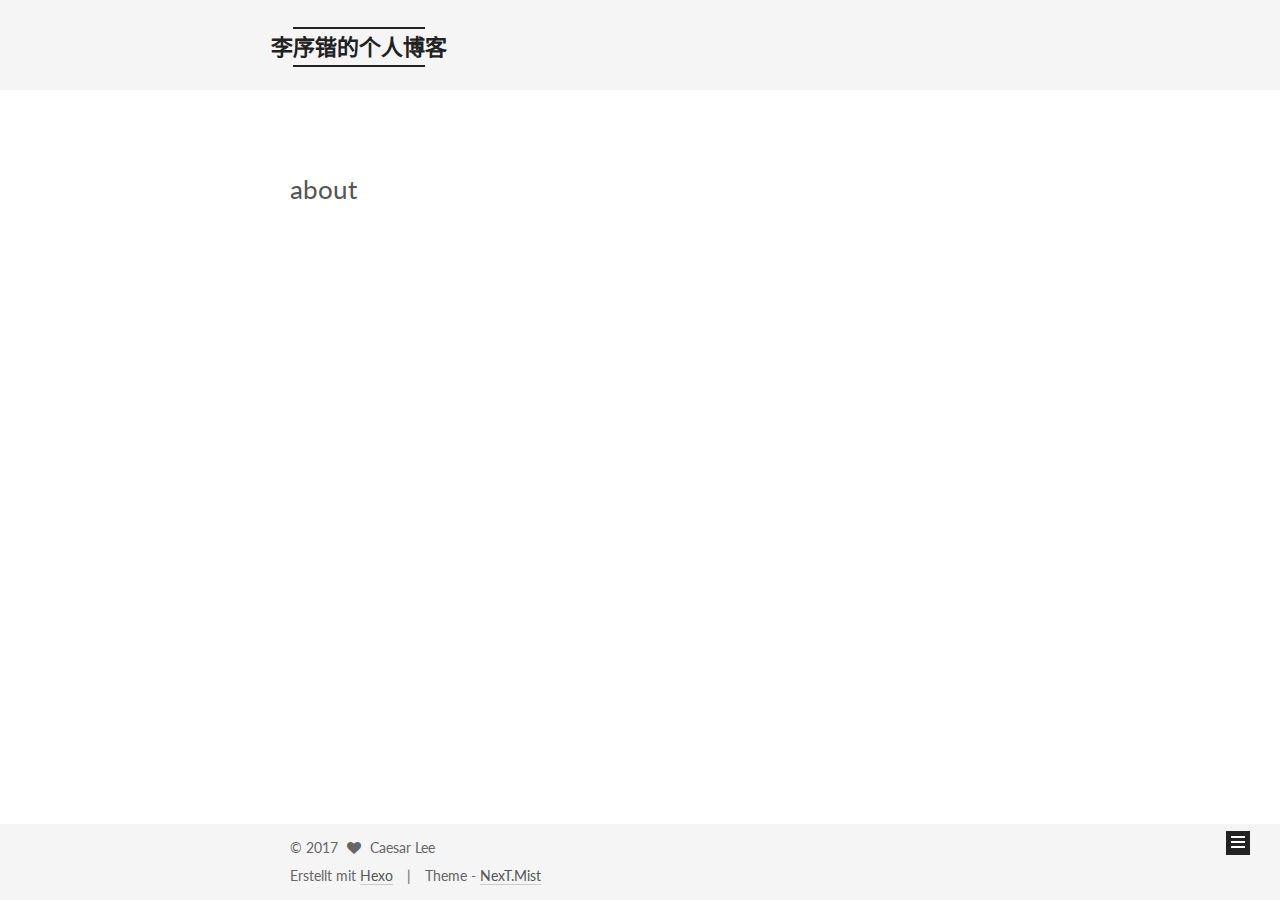
==== about/index.html @ 255fc098 "Site updated: 2017-05-10 09:22:29" ====
<!doctype html>



  


<html class="theme-next mist use-motion" lang="zh-CN">
<head>
  <meta charset="UTF-8"/>
<meta http-equiv="X-UA-Compatible" content="IE=edge" />
<meta name="viewport" content="width=device-width, initial-scale=1, maximum-scale=1"/>






<meta http-equiv="Cache-Control" content="no-transform" />
<meta http-equiv="Cache-Control" content="no-siteapp" />















  
  
  <link href="/lib/fancybox/source/jquery.fancybox.css?v=2.1.5" rel="stylesheet" type="text/css" />




  
  
  
  

  
    
    
  

  

  

  

  

  
    
    
    <link href="//fonts.googleapis.com/css?family=Lato:300,300italic,400,400italic,700,700italic&subset=latin,latin-ext" rel="stylesheet" type="text/css">
  






<link href="/lib/font-awesome/css/font-awesome.min.css?v=4.6.2" rel="stylesheet" type="text/css" />

<link href="/css/main.css?v=5.1.1" rel="stylesheet" type="text/css" />


  <meta name="keywords" content="Hexo, NexT" />








  <link rel="shortcut icon" type="image/x-icon" href="/favicon.ico?v=5.1.1" />






<meta name="description" content="究天人之际，通古今之变，成一家之言。">
<meta property="og:type" content="website">
<meta property="og:title" content="about">
<meta property="og:url" content="http://xukaiLee.com/about/index.html">
<meta property="og:site_name" content="李序锴的个人博客">
<meta property="og:description" content="究天人之际，通古今之变，成一家之言。">
<meta property="og:updated_time" content="2017-05-10T01:21:06.005Z">
<meta name="twitter:card" content="summary">
<meta name="twitter:title" content="about">
<meta name="twitter:description" content="究天人之际，通古今之变，成一家之言。">



<script type="text/javascript" id="hexo.configurations">
  var NexT = window.NexT || {};
  var CONFIG = {
    root: '/',
    scheme: 'Mist',
    sidebar: {"position":"left","display":"hide","offset":12,"offset_float":0,"b2t":false,"scrollpercent":false},
    fancybox: true,
    motion: true,
    duoshuo: {
      userId: '0',
      author: 'Author'
    },
    algolia: {
      applicationID: '',
      apiKey: '',
      indexName: '',
      hits: {"per_page":10},
      labels: {"input_placeholder":"Search for Posts","hits_empty":"We didn't find any results for the search: ${query}","hits_stats":"${hits} results found in ${time} ms"}
    }
  };
</script>



  <link rel="canonical" href="http://xukaiLee.com/about/"/>





  <title>about | 李序锴的个人博客</title>
</head>

<body itemscope itemtype="http://schema.org/WebPage" lang="zh-CN">

  














  
  
    
  

  <div class="container sidebar-position-left  ">
    <div class="headband"></div>

    <header id="header" class="header" itemscope itemtype="http://schema.org/WPHeader">
      <div class="header-inner"><div class="site-brand-wrapper">
  <div class="site-meta ">
    

    <div class="custom-logo-site-title">
      <a href="/"  class="brand" rel="start">
        <span class="logo-line-before"><i></i></span>
        <span class="site-title">李序锴的个人博客</span>
        <span class="logo-line-after"><i></i></span>
      </a>
    </div>
      
        <p class="site-subtitle">个人博客</p>
      
  </div>

  <div class="site-nav-toggle">
    <button>
      <span class="btn-bar"></span>
      <span class="btn-bar"></span>
      <span class="btn-bar"></span>
    </button>
  </div>
</div>

<nav class="site-nav">
  

  
    <ul id="menu" class="menu">
      
        
        <li class="menu-item menu-item-home">
          <a href="/" rel="section">
            
              <i class="menu-item-icon fa fa-fw fa-home"></i> <br />
            
            Startseite
          </a>
        </li>
      
        
        <li class="menu-item menu-item-archives">
          <a href="/archives" rel="section">
            
              <i class="menu-item-icon fa fa-fw fa-archive"></i> <br />
            
            Archiv
          </a>
        </li>
      
        
        <li class="menu-item menu-item-tags">
          <a href="/tags" rel="section">
            
              <i class="menu-item-icon fa fa-fw fa-tags"></i> <br />
            
            Tags
          </a>
        </li>
      

      
    </ul>
  

  
</nav>



 </div>
    </header>

    <main id="main" class="main">
      <div class="main-inner">
        <div class="content-wrap">
          <div id="content" class="content">
            

  <div id="posts" class="posts-expand">
  <header class="post-header">

	<h1 class="post-title" itemprop="name headline">about</h1>



</header>

    
    
      
    
  </div>


          </div>
          


          
  <div class="comments" id="comments">
    
  </div>


        </div>
        
          
  
  <div class="sidebar-toggle">
    <div class="sidebar-toggle-line-wrap">
      <span class="sidebar-toggle-line sidebar-toggle-line-first"></span>
      <span class="sidebar-toggle-line sidebar-toggle-line-middle"></span>
      <span class="sidebar-toggle-line sidebar-toggle-line-last"></span>
    </div>
  </div>

  <aside id="sidebar" class="sidebar">
    <div class="sidebar-inner">

      

      

      <section class="site-overview sidebar-panel sidebar-panel-active">
        <div class="site-author motion-element" itemprop="author" itemscope itemtype="http://schema.org/Person">
          <img class="site-author-image" itemprop="image"
               src="/images/avatar.gif"
               alt="Caesar Lee" />
          <p class="site-author-name" itemprop="name">Caesar Lee</p>
           
              <p class="site-description motion-element" itemprop="description">究天人之际，通古今之变，成一家之言。</p>
          
        </div>
        <nav class="site-state motion-element">

          
            <div class="site-state-item site-state-posts">
              <a href="/archives">
                <span class="site-state-item-count">3</span>
                <span class="site-state-item-name">Artikel</span>
              </a>
            </div>
          

          

          

        </nav>

        

        <div class="links-of-author motion-element">
          
        </div>

        
        

        
        

        


      </section>

      

      

    </div>
  </aside>


        
      </div>
    </main>

    <footer id="footer" class="footer">
      <div class="footer-inner">
        <div class="copyright" >
  
  &copy; 
  <span itemprop="copyrightYear">2017</span>
  <span class="with-love">
    <i class="fa fa-heart"></i>
  </span>
  <span class="author" itemprop="copyrightHolder">Caesar Lee</span>
</div>


<div class="powered-by">
  Erstellt mit  <a class="theme-link" href="https://hexo.io">Hexo</a>
</div>

<div class="theme-info">
  Theme -
  <a class="theme-link" href="https://github.com/iissnan/hexo-theme-next">
    NexT.Mist
  </a>
</div>


        

        
      </div>
    </footer>

    
      <div class="back-to-top">
        <i class="fa fa-arrow-up"></i>
        
      </div>
    

  </div>

  

<script type="text/javascript">
  if (Object.prototype.toString.call(window.Promise) !== '[object Function]') {
    window.Promise = null;
  }
</script>









  












  
  <script type="text/javascript" src="/lib/jquery/index.js?v=2.1.3"></script>

  
  <script type="text/javascript" src="/lib/fastclick/lib/fastclick.min.js?v=1.0.6"></script>

  
  <script type="text/javascript" src="/lib/jquery_lazyload/jquery.lazyload.js?v=1.9.7"></script>

  
  <script type="text/javascript" src="/lib/velocity/velocity.min.js?v=1.2.1"></script>

  
  <script type="text/javascript" src="/lib/velocity/velocity.ui.min.js?v=1.2.1"></script>

  
  <script type="text/javascript" src="/lib/fancybox/source/jquery.fancybox.pack.js?v=2.1.5"></script>


  


  <script type="text/javascript" src="/js/src/utils.js?v=5.1.1"></script>

  <script type="text/javascript" src="/js/src/motion.js?v=5.1.1"></script>



  
  

  

  


  <script type="text/javascript" src="/js/src/bootstrap.js?v=5.1.1"></script>



  


  




	





  





  





  






  





  

  

  

  

  

</body>
</html>
---- css/main.css ----
/* normalize.css v3.0.2 | MIT License | git.io/normalize */
html {
  font-family: sans-serif; /* 1 */
  -ms-text-size-adjust: 100%; /* 2 */
  -webkit-text-size-adjust: 100%; /* 2 */
}
body {
  margin: 0;
}
article,
aside,
details,
figcaption,
figure,
footer,
header,
hgroup,
main,
menu,
nav,
section,
summary {
  display: block;
}
audio,
canvas,
progress,
video {
  display: inline-block; /* 1 */
  vertical-align: baseline; /* 2 */
}
audio:not([controls]) {
  display: none;
  height: 0;
}
[hidden],
template {
  display: none;
}
a {
  background-color: transparent;
}
a:active,
a:hover {
  outline: 0;
}
abbr[title] {
  border-bottom: 1px dotted;
}
b,
strong {
  font-weight: bold;
}
dfn {
  font-style: italic;
}
h1 {
  font-size: 2em;
  margin: 0.67em 0;
}
mark {
  background: #ff0;
  color: #000;
}
small {
  font-size: 80%;
}
sub,
sup {
  font-size: 75%;
  line-height: 0;
  position: relative;
  vertical-align: baseline;
}
sup {
  top: -0.5em;
}
sub {
  bottom: -0.25em;
}
img {
  border: 0;
}
svg:not(:root) {
  overflow: hidden;
}
figure {
  margin: 1em 40px;
}
hr {
  -moz-box-sizing: content-box;
  box-sizing: content-box;
  height: 0;
}
pre {
  overflow: auto;
}
code,
kbd,
pre,
samp {
  font-family: monospace, monospace;
  font-size: 1em;
}
button,
input,
optgroup,
select,
textarea {
  color: inherit; /* 1 */
  font: inherit; /* 2 */
  margin: 0; /* 3 */
}
button {
  overflow: visible;
}
button,
select {
  text-transform: none;
}
button,
html input[type="button"],
input[type="reset"],
input[type="submit"] {
  -webkit-appearance: button; /* 2 */
  cursor: pointer; /* 3 */
}
button[disabled],
html input[disabled] {
  cursor: default;
}
button::-moz-focus-inner,
input::-moz-focus-inner {
  border: 0;
  padding: 0;
}
input {
  line-height: normal;
}
input[type="checkbox"],
input[type="radio"] {
  box-sizing: border-box; /* 1 */
  padding: 0; /* 2 */
}
input[type="number"]::-webkit-inner-spin-button,
input[type="number"]::-webkit-outer-spin-button {
  height: auto;
}
input[type="search"] {
  -webkit-appearance: textfield; /* 1 */
  -moz-box-sizing: content-box;
  -webkit-box-sizing: content-box; /* 2 */
  box-sizing: content-box;
}
input[type="search"]::-webkit-search-cancel-button,
input[type="search"]::-webkit-search-decoration {
  -webkit-appearance: none;
}
fieldset {
  border: 1px solid #c0c0c0;
  margin: 0 2px;
  padding: 0.35em 0.625em 0.75em;
}
legend {
  border: 0; /* 1 */
  padding: 0; /* 2 */
}
textarea {
  overflow: auto;
}
optgroup {
  font-weight: bold;
}
table {
  border-collapse: collapse;
  border-spacing: 0;
}
td,
th {
  padding: 0;
}
::selection {
  background: #262a30;
  color: #fff;
}
body {
  position: relative;
  font-family: 'Lato', "PingFang SC", "Microsoft YaHei", sans-serif;
  font-size: 14px;
  line-height: 2;
  color: #555;
  background: #fff;
}
@media (max-width: 767px) {
  body {
    padding-right: 0 !important;
  }
}
@media (min-width: 768px) and (max-width: 991px) {
  body {
    padding-right: 0 !important;
  }
}
@media (min-width: 1600px) {
  body {
    font-size: 16px;
  }
}
h1,
h2,
h3,
h4,
h5,
h6 {
  margin: 0;
  padding: 0;
  font-weight: bold;
  line-height: 1.5;
  font-family: 'Lato', "PingFang SC", "Microsoft YaHei", sans-serif;
}
h2,
h3,
h4,
h5,
h6 {
  margin: 20px 0 15px;
}
h1 {
  font-size: 24px;
}
@media (max-width: 767px) {
  h1 {
    font-size: 20px;
  }
}
h2 {
  font-size: 22px;
}
@media (max-width: 767px) {
  h2 {
    font-size: 18px;
  }
}
h3 {
  font-size: 20px;
}
@media (max-width: 767px) {
  h3 {
    font-size: 16px;
  }
}
h4 {
  font-size: 18px;
}
@media (max-width: 767px) {
  h4 {
    font-size: 14px;
  }
}
h5 {
  font-size: 16px;
}
@media (max-width: 767px) {
  h5 {
    font-size: 12px;
  }
}
h6 {
  font-size: 14px;
}
@media (max-width: 767px) {
  h6 {
    font-size: 10px;
  }
}
p {
  margin: 0 0 25px 0;
}
a {
  color: #555;
  text-decoration: none;
  border-bottom: 1px solid #999;
  word-wrap: break-word;
}
a:hover {
  color: #222;
  border-bottom-color: #222;
}
blockquote {
  margin: 0;
  padding: 0;
}
img {
  display: block;
  margin: auto;
  max-width: 100%;
  height: auto;
}
hr {
  margin: 40px 0;
  height: 3px;
  border: none;
  background-color: #ddd;
  background-image: repeating-linear-gradient(-45deg, #fff, #fff 4px, transparent 4px, transparent 8px);
}
blockquote {
  padding: 0 15px;
  color: #666;
  border-left: 4px solid #ddd;
}
blockquote cite::before {
  content: "-";
  padding: 0 5px;
}
dt {
  font-weight: 700;
}
dd {
  margin: 0;
  padding: 0;
}
.text-left {
  text-align: left;
}
.text-center {
  text-align: center;
}
.text-right {
  text-align: right;
}
.text-justify {
  text-align: justify;
}
.text-nowrap {
  white-space: nowrap;
}
.text-lowercase {
  text-transform: lowercase;
}
.text-uppercase {
  text-transform: uppercase;
}
.text-capitalize {
  text-transform: capitalize;
}
.center-block {
  display: block;
  margin-left: auto;
  margin-right: auto;
}
.clearfix:before,
.clearfix:after {
  content: " ";
  display: table;
}
.clearfix:after {
  clear: both;
}
.pullquote {
  width: 45%;
}
.pullquote.left {
  float: left;
  margin-left: 5px;
  margin-right: 10px;
}
.pullquote.right {
  float: right;
  margin-left: 10px;
  margin-right: 5px;
}
.affix.affix.affix {
  position: fixed;
}
.translation {
  margin-top: -20px;
  font-size: 14px;
  color: #999;
}
.scrollbar-measure {
  width: 100px;
  height: 100px;
  overflow: scroll;
  position: absolute;
  top: -9999px;
}
.use-motion .motion-element {
  opacity: 0;
}
table {
  margin: 20px 0;
  width: 100%;
  border-collapse: collapse;
  border-spacing: 0;
  border: 1px solid #ddd;
  font-size: 14px;
  table-layout: fixed;
  word-wrap: break-all;
}
table>tbody>tr:nth-of-type(odd) {
  background-color: #f9f9f9;
}
table>tbody>tr:hover {
  background-color: #f5f5f5;
}
caption,
th,
td {
  padding: 8px;
  text-align: left;
  vertical-align: middle;
  font-weight: normal;
}
th,
td {
  border-bottom: 3px solid #ddd;
  border-right: 1px solid #eee;
}
th {
  padding-bottom: 10px;
  font-weight: 700;
}
td {
  border-bottom-width: 1px;
}
html,
body {
  height: 100%;
}
.container {
  position: relative;
  min-height: 100%;
}
.header-inner {
  margin: 0 auto;
  padding: 100px 0 70px;
  width: 700px;
}
@media (min-width: 1600px) {
  .container .header-inner {
    width: 900px;
  }
}
.main {
  padding-bottom: 150px;
}
.main-inner {
  margin: 0 auto;
  width: 700px;
}
@media (min-width: 1600px) {
  .container .main-inner {
    width: 900px;
  }
}
.footer {
  position: absolute;
  left: 0;
  bottom: 0;
  width: 100%;
  min-height: 50px;
}
.footer-inner {
  box-sizing: border-box;
  margin: 20px auto;
  width: 700px;
}
@media (min-width: 1600px) {
  .container .footer-inner {
    width: 900px;
  }
}
pre,
.highlight {
  overflow: auto;
  margin: 20px 0;
  padding: 0;
  font-size: 13px;
  color: #4d4d4c;
  background: #f7f7f7;
  line-height: 1.6;
}
pre,
code {
  font-family: consolas, Menlo, "PingFang SC", "Microsoft YaHei", monospace;
}
code {
  padding: 2px 4px;
  word-wrap: break-word;
  color: #555;
  background: #eee;
  border-radius: 3px;
  font-size: 13px;
}
pre code {
  padding: 0;
  color: #4d4d4c;
  background: none;
  text-shadow: none;
}
.highlight {
  border-radius: 1px;
}
.highlight pre {
  border: none;
  margin: 0;
  padding: 10px 0;
}
.highlight table {
  margin: 0;
  width: auto;
  border: none;
}
.highlight td {
  border: none;
  padding: 0;
}
.highlight figcaption {
  font-size: 1em;
  color: #4d4d4c;
  line-height: 1em;
  margin-bottom: 1em;
}
.highlight figcaption:before,
.highlight figcaption:after {
  content: " ";
  display: table;
}
.highlight figcaption:after {
  clear: both;
}
.highlight figcaption a {
  float: right;
  color: #4d4d4c;
}
.highlight figcaption a:hover {
  border-bottom-color: #4d4d4c;
}
.highlight .gutter pre {
  padding-left: 10px;
  padding-right: 10px;
  color: #869194;
  text-align: right;
  background-color: #eff2f3;
}
.highlight .code pre {
  width: 100%;
  padding-left: 10px;
  padding-right: 10px;
  background-color: #f7f7f7;
}
.highlight .line {
  height: 20px;
}
.gutter {
  -webkit-user-select: none;
  -moz-user-select: none;
  -ms-user-select: none;
  user-select: none;
}
.gist table {
  width: auto;
}
.gist table td {
  border: none;
}
pre .deletion {
  background: #fdd;
}
pre .addition {
  background: #dfd;
}
pre .meta {
  color: #8959a8;
}
pre .comment {
  color: #8e908c;
}
pre .variable,
pre .attribute,
pre .tag,
pre .regexp,
pre .ruby .constant,
pre .xml .tag .title,
pre .xml .pi,
pre .xml .doctype,
pre .html .doctype,
pre .css .id,
pre .css .class,
pre .css .pseudo {
  color: #c82829;
}
pre .number,
pre .preprocessor,
pre .built_in,
pre .literal,
pre .params,
pre .constant,
pre .command {
  color: #f5871f;
}
pre .ruby .class .title,
pre .css .rules .attribute,
pre .string,
pre .value,
pre .inheritance,
pre .header,
pre .ruby .symbol,
pre .xml .cdata,
pre .special,
pre .number,
pre .formula {
  color: #718c00;
}
pre .title,
pre .css .hexcolor {
  color: #3e999f;
}
pre .function,
pre .python .decorator,
pre .python .title,
pre .ruby .function .title,
pre .ruby .title .keyword,
pre .perl .sub,
pre .javascript .title,
pre .coffeescript .title {
  color: #4271ae;
}
pre .keyword,
pre .javascript .function {
  color: #8959a8;
}
.full-image.full-image.full-image {
  border: none;
  max-width: 100%;
  width: auto;
  margin: 20px auto;
}
@media (min-width: 992px) {
  .full-image.full-image.full-image {
    max-width: none;
    width: 110%;
    margin: 25px -5%;
  }
}
.blockquote-center,
.page-home .post-type-quote blockquote,
.page-post-detail .post-type-quote blockquote {
  position: relative;
  margin: 40px 0;
  padding: 0;
  border-left: none;
  text-align: center;
}
.blockquote-center::before,
.page-home .post-type-quote blockquote::before,
.page-post-detail .post-type-quote blockquote::before,
.blockquote-center::after,
.page-home .post-type-quote blockquote::after,
.page-post-detail .post-type-quote blockquote::after {
  position: absolute;
  content: ' ';
  display: block;
  width: 100%;
  height: 24px;
  opacity: 0.2;
  background-repeat: no-repeat;
  background-position: 0 -6px;
  background-size: 22px 22px;
}
.blockquote-center::before,
.page-home .post-type-quote blockquote::before,
.page-post-detail .post-type-quote blockquote::before {
  top: -20px;
  background-image: url("../images/quote-l.svg");
  border-top: 1px solid #ccc;
}
.blockquote-center::after,
.page-home .post-type-quote blockquote::after,
.page-post-detail .post-type-quote blockquote::after {
  bottom: -20px;
  background-image: url("../images/quote-r.svg");
  border-bottom: 1px solid #ccc;
  background-position: 100% 8px;
}
.blockquote-center p,
.page-home .post-type-quote blockquote p,
.page-post-detail .post-type-quote blockquote p,
.blockquote-center div,
.page-home .post-type-quote blockquote div,
.page-post-detail .post-type-quote blockquote div {
  text-align: center;
}
.post .post-body .group-picture img {
  box-sizing: border-box;
  padding: 0 3px;
  border: none;
}
.post .group-picture-row {
  overflow: hidden;
  margin-top: 6px;
}
.post .group-picture-row:first-child {
  margin-top: 0;
}
.post .group-picture-column {
  float: left;
}
.page-post-detail .post-body .group-picture-column {
  float: none;
  margin-top: 10px;
  width: auto !important;
}
.page-post-detail .post-body .group-picture-column img {
  margin: 0 auto;
}
.page-archive .group-picture-container {
  overflow: hidden;
}
.page-archive .group-picture-row {
  float: left;
}
.page-archive .group-picture-row:first-child {
  margin-top: 6px;
}
.page-archive .group-picture-column {
  max-width: 150px;
  max-height: 150px;
}
.note {
  padding: 20px;
  margin: 20px 0;
  border: 1px solid #eee;
  border-left-width: 5px;
  border-radius: 3px;
}
.note h2,
.note h3,
.note h4,
.note h5,
.note h6 {
  margin-top: 0;
  margin-bottom: 5px;
}
.note p:last-child {
  margin-bottom: 0;
}
.note code {
  border-radius: 3px;
}
.note+.note {
  margin-top: -5px;
}
.default {
  border-left-color: #777;
}
.default h2,
.default h3,
.default h4,
.default h5,
.default h6 {
  color: #777;
}
.primary {
  border-left-color: #428bca;
}
.primary h2,
.primary h3,
.primary h4,
.primary h5,
.primary h6 {
  color: #428bca;
}
.success {
  border-left-color: #5cb85c;
}
.success h2,
.success h3,
.success h4,
.success h5,
.success h6 {
  color: #5cb85c;
}
.danger {
  border-left-color: #d9534f;
}
.danger h2,
.danger h3,
.danger h4,
.danger h5,
.danger h6 {
  color: #d9534f;
}
.warning {
  border-left-color: #f0ad4e;
}
.warning h2,
.warning h3,
.warning h4,
.warning h5,
.warning h6 {
  color: #f0ad4e;
}
.info {
  border-left-color: #5bc0de;
}
.info h2,
.info h3,
.info h4,
.info h5,
.info h6 {
  color: #5bc0de;
}
.btn {
  display: inline-block;
  padding: 0 20px;
  font-size: 14px;
  color: #fff;
  background: #222;
  border: 2px solid #222;
  text-decoration: none;
  border-radius: 0;
  transition-property: background-color;
  transition-duration: 0.2s;
  transition-timing-function: ease-in-out;
  transition-delay: 0s;
}
.btn:hover,
.post-button .btn:hover {
  border-color: #222;
  color: #222;
  background: #fff;
}
.btn-bar {
  display: block;
  width: 22px;
  height: 2px;
  background: #555;
  border-radius: 1px;
}
.btn-bar+.btn-bar {
  margin-top: 4px;
}
.pagination {
  margin: 120px 0 40px;
  text-align: center;
  border-top: 1px solid #eee;
}
.page-number-basic,
.pagination .prev,
.pagination .next,
.pagination .page-number,
.pagination .space {
  display: inline-block;
  position: relative;
  top: -1px;
  margin: 0 10px;
  padding: 0 10px;
  line-height: 30px;
}
@media (max-width: 767px) {
  .page-number-basic,
  .pagination .prev,
  .pagination .next,
  .pagination .page-number,
  .pagination .space {
    margin: 0 5px;
  }
}
.pagination .prev,
.pagination .next,
.pagination .page-number {
  border-bottom: 0;
  border-top: 1px solid #eee;
  transition-property: border-color;
  transition-duration: 0.2s;
  transition-timing-function: ease-in-out;
  transition-delay: 0s;
}
.pagination .prev:hover,
.pagination .next:hover,
.pagination .page-number:hover {
  border-top-color: #222;
}
.pagination .space {
  padding: 0;
  margin: 0;
}
.pagination .prev {
  margin-left: 0;
}
.pagination .next {
  margin-right: 0;
}
.pagination .page-number.current {
  color: #fff;
  background: #ccc;
  border-top-color: #ccc;
}
@media (max-width: 767px) {
  .pagination {
    border-top: none;
  }
  .pagination .prev,
  .pagination .next,
  .pagination .page-number {
    margin-bottom: 10px;
    border-top: 0;
    border-bottom: 1px solid #eee;
  }
  .pagination .prev:hover,
  .pagination .next:hover,
  .pagination .page-number:hover {
    border-bottom-color: #222;
  }
}
.comments {
  margin: 60px 20px 0;
}
.tag-cloud {
  text-align: center;
}
.tag-cloud a {
  display: inline-block;
  margin: 10px;
}
.back-to-top {
  box-sizing: border-box;
  position: fixed;
  bottom: -100px;
  right: 30px;
  z-index: 1050;
  padding: 0 6px;
  width: 24px;
  background: #222;
  font-size: 12px;
  opacity: 1;
  color: #fff;
  cursor: pointer;
  text-align: center;
  -webkit-transform: translateZ(0);
  transition-property: bottom;
  transition-duration: 0.2s;
  transition-timing-function: ease-in-out;
  transition-delay: 0s;
}
@media (max-width: 767px) {
  .back-to-top {
    display: none;
  }
}
@media (min-width: 768px) and (max-width: 991px) {
  .back-to-top {
    display: none;
  }
}
.back-to-top.back-to-top-on {
  bottom: 19px;
}
.header {
  background: transparent;
}
.header-inner {
  position: relative;
}
.headband {
  height: 3px;
  background: #222;
}
.site-meta {
  margin: 0;
  text-align: left;
}
@media (max-width: 767px) {
  .site-meta {
    text-align: center;
  }
}
.brand {
  position: relative;
  display: inline-block;
  padding: 0 40px;
  color: #222;
  background: #222;
  border-bottom: none;
}
.brand:hover {
  color: #222;
}
.logo {
  display: inline-block;
  margin-right: 5px;
  line-height: 36px;
  vertical-align: top;
}
.site-title {
  display: inline-block;
  vertical-align: top;
  line-height: 36px;
  font-size: 20px;
  font-weight: normal;
  font-family: 'Lato', "PingFang SC", "Microsoft YaHei", sans-serif;
}
.site-subtitle {
  margin-top: 10px;
  font-size: 13px;
  color: #999;
}
.use-motion .brand {
  opacity: 0;
}
.use-motion .logo,
.use-motion .site-title,
.use-motion .site-subtitle {
  opacity: 0;
  position: relative;
  top: -10px;
}
.site-nav-toggle {
  display: none;
  position: absolute;
  top: 10px;
  left: 10px;
}
@media (max-width: 767px) {
  .site-nav-toggle {
    display: block;
  }
}
.site-nav-toggle button {
  margin-top: 2px;
  padding: 9px 10px;
  background: transparent;
  border: none;
}
@media (max-width: 767px) {
  .site-nav {
    display: none;
    margin: 0 -10px;
    padding: 0 10px;
    clear: both;
    border-top: 1px solid #ddd;
  }
}
@media (min-width: 768px) and (max-width: 991px) {
  .site-nav {
    display: block !important;
  }
}
@media (min-width: 992px) {
  .site-nav {
    display: block !important;
  }
}
.menu {
  margin-top: 20px;
  padding-left: 0;
  text-align: center;
}
.menu .menu-item {
  display: inline-block;
  margin: 0 10px;
  list-style: none;
}
@media screen and (max-width: 767px) {
  .menu .menu-item {
    margin-top: 10px;
  }
}
.menu .menu-item a {
  display: block;
  font-size: 13px;
  line-height: inherit;
  border-bottom: 1px solid transparent;
  transition-property: border-color;
  transition-duration: 0.2s;
  transition-timing-function: ease-in-out;
  transition-delay: 0s;
}
.menu .menu-item a:hover {
  border-bottom-color: #222;
}
.menu .menu-item .fa {
  margin-right: 5px;
}
.use-motion .menu-item {
  opacity: 0;
}
.post-body {
  font-family: 'Lato', "PingFang SC", "Microsoft YaHei", sans-serif;
}
@media (max-width: 767px) {
  .post-body {
    word-break: break-word;
  }
}
.post-body .fancybox img {
  display: block !important;
  margin: 0 auto;
  cursor: pointer;
  cursor: zoom-in;
  cursor: -webkit-zoom-in;
}
.post-body .image-caption,
.post-body .figure .caption {
  margin: 10px auto 15px;
  text-align: center;
  font-size: 14px;
  color: #999;
  font-weight: bold;
  line-height: 1;
}
.post-sticky-flag {
  display: inline-block;
  font-size: 16px;
  -ms-transform: rotate(30deg);
  -webkit-transform: rotate(30deg);
  -moz-transform: rotate(30deg);
  -ms-transform: rotate(30deg);
  -o-transform: rotate(30deg);
  transform: rotate(30deg);
}
.posts-expand {
  padding-top: 40px;
}
@media (max-width: 767px) {
  .posts-expand {
    margin: 0 20px;
  }
  .post-body pre {
    padding: 10px;
  }
  .post-body pre .gutter pre {
    padding-right: 10px;
  }
  .post-body .highlight {
    margin-left: 0px;
    margin-right: 0px;
    padding: 0;
  }
  .post-body .highlight .gutter pre {
    padding-right: 10px;
  }
}
@media (min-width: 992px) {
  .posts-expand .post-body {
    text-align: justify;
  }
}
.posts-expand .post-body h2,
.posts-expand .post-body h3,
.posts-expand .post-body h4,
.posts-expand .post-body h5,
.posts-expand .post-body h6 {
  padding-top: 10px;
}
.posts-expand .post-body h2 .header-anchor,
.posts-expand .post-body h3 .header-anchor,
.posts-expand .post-body h4 .header-anchor,
.posts-expand .post-body h5 .header-anchor,
.posts-expand .post-body h6 .header-anchor {
  float: right;
  margin-left: 10px;
  color: #ccc;
  border-bottom-style: none;
  visibility: hidden;
}
.posts-expand .post-body h2 .header-anchor:hover,
.posts-expand .post-body h3 .header-anchor:hover,
.posts-expand .post-body h4 .header-anchor:hover,
.posts-expand .post-body h5 .header-anchor:hover,
.posts-expand .post-body h6 .header-anchor:hover {
  color: inherit;
}
.posts-expand .post-body h2:hover .header-anchor,
.posts-expand .post-body h3:hover .header-anchor,
.posts-expand .post-body h4:hover .header-anchor,
.posts-expand .post-body h5:hover .header-anchor,
.posts-expand .post-body h6:hover .header-anchor {
  visibility: visible;
}
.posts-expand .post-body ul li {
  list-style: circle;
}
.posts-expand .post-body img {
  box-sizing: border-box;
  margin: auto;
  padding: 3px;
  border: 1px solid #ddd;
}
.posts-expand .fancybox img {
  margin: 0 auto;
}
@media (max-width: 767px) {
  .posts-collapse {
    margin: 0 20px;
  }
  .posts-collapse .post-title,
  .posts-collapse .post-meta {
    display: block;
    width: auto;
    text-align: left;
  }
}
.posts-collapse {
  position: relative;
  z-index: 1010;
  margin-left: 0;
}
.posts-collapse::after {
  content: " ";
  position: absolute;
  top: 20px;
  left: 0;
  margin-left: -2px;
  width: 4px;
  height: 100%;
  background: #f5f5f5;
  z-index: -1;
}
@media (max-width: 767px) {
  .posts-collapse {
    margin: 0 20px;
  }
}
.posts-collapse .collection-title {
  position: relative;
  margin: 60px 0;
}
.posts-collapse .collection-title h2 {
  margin-left: 20px;
}
.posts-collapse .collection-title small {
  color: #bbb;
  margin-left: 5px;
}
.posts-collapse .collection-title::before {
  content: " ";
  position: absolute;
  left: 0;
  top: 50%;
  margin-left: -4px;
  margin-top: -4px;
  width: 8px;
  height: 8px;
  background: #bbb;
  border-radius: 50%;
}
.posts-collapse .post {
  margin: 30px 0;
}
.posts-collapse .post-header {
  position: relative;
  transition-duration: 0.2s;
  transition-timing-function: ease-in-out;
  transition-delay: 0s;
  transition-property: border;
  border-bottom: 1px dashed #ccc;
}
.posts-collapse .post-header::before {
  content: " ";
  position: absolute;
  left: 0;
  top: 12px;
  width: 6px;
  height: 6px;
  margin-left: -4px;
  background: #bbb;
  border-radius: 50%;
  border: 1px solid #fff;
  transition-duration: 0.2s;
  transition-timing-function: ease-in-out;
  transition-delay: 0s;
  transition-property: background;
}
.posts-collapse .post-header:hover {
  border-bottom-color: #666;
}
.posts-collapse .post-header:hover::before {
  background: #222;
}
.posts-collapse .post-meta {
  position: absolute;
  font-size: 12px;
  left: 20px;
  top: 5px;
}
.posts-collapse .post-comments-count {
  display: none;
}
.posts-collapse .post-title {
  margin-left: 60px;
  font-size: 16px;
  font-weight: normal;
  line-height: inherit;
}
.posts-collapse .post-title::after {
  margin-left: 3px;
  opacity: 0.6;
}
.posts-collapse .post-title a {
  color: #666;
  border-bottom: none;
}
.page-home .post-type-quote .post-header,
.page-post-detail .post-type-quote .post-header,
.page-home .post-type-quote .post-tags,
.page-post-detail .post-type-quote .post-tags {
  display: none;
}
.posts-expand .post-title {
  font-size: 26px;
  text-align: center;
  word-break: break-word;
  font-weight: 400;
}
@media (max-width: 767px) {
  .posts-expand .post-title {
    font-size: 22px;
  }
}
.posts-expand .post-title-link {
  display: inline-block;
  position: relative;
  color: #555;
  border-bottom: none;
  line-height: 1.2;
  vertical-align: top;
}
.posts-expand .post-title-link::before {
  content: "";
  position: absolute;
  width: 100%;
  height: 2px;
  bottom: 0;
  left: 0;
  background-color: #000;
  visibility: hidden;
  -webkit-transform: scaleX(0);
  -moz-transform: scaleX(0);
  -ms-transform: scaleX(0);
  -o-transform: scaleX(0);
  transform: scaleX(0);
  transition-duration: 0.2s;
  transition-timing-function: ease-in-out;
  transition-delay: 0s;
}
.posts-expand .post-title-link:hover::before {
  visibility: visible;
  -webkit-transform: scaleX(1);
  -moz-transform: scaleX(1);
  -ms-transform: scaleX(1);
  -o-transform: scaleX(1);
  transform: scaleX(1);
}
.posts-expand .post-title-link .fa {
  font-size: 16px;
}
.posts-expand .post-meta {
  margin: 3px 0 60px 0;
  color: #999;
  font-family: 'Lato', "PingFang SC", "Microsoft YaHei", sans-serif;
  font-size: 12px;
  text-align: center;
}
.posts-expand .post-meta .post-category-list {
  display: inline-block;
  margin: 0;
  padding: 3px;
}
.posts-expand .post-meta .post-category-list-link {
  color: #999;
}
.posts-expand .post-meta .post-description {
  font-size: 14px;
  margin-top: 2px;
}
.post-wordcount {
  display: inline-block;
}
.post-meta-divider {
  margin: 0 0.5em;
}
.post-meta-item-icon {
  margin-right: 3px;
}
@media (min-width: 768px) and (max-width: 991px) {
  .post-meta-item-icon {
    display: inline-block;
  }
}
@media (max-width: 767px) {
  .post-meta-item-icon {
    display: inline-block;
  }
}
@media (min-width: 768px) and (max-width: 991px) {
  .post-meta-item-text {
    display: none;
  }
}
@media (max-width: 767px) {
  .post-meta-item-text {
    display: none;
  }
}
@media (max-width: 767px) {
  .posts-expand .post-comments-count {
    display: none;
  }
}
.social-like {
  font-size: 14px;
  height: 20px;
  text-align: center;
  border-top: 1px solid #eee;
  padding-top: 9px;
  margin-top: 45px;
  display: flex;
  justify-content: center;
}
.vk_like {
  width: 85px;
  height: 21px;
  padding-top: 7px;
  align-self: center;
}
.fb_like {
  height: 30px;
  align-self: center;
}
.post-button {
  margin-top: 50px;
}
.post-button .btn {
  color: #555;
  font-size: 14px;
  background: transparent;
  border-radius: 0;
  line-height: 2;
  margin: 0 4px 8px 4px;
}
.post-button .fa-fw {
  width: 1.285714285714286em;
  text-align: left;
}
.posts-expand .post-tags {
  margin-top: 40px;
  text-align: center;
}
.posts-expand .post-tags a {
  display: inline-block;
  margin-right: 10px;
  font-size: 13px;
}
.post-nav {
  display: table;
  margin-top: 15px;
  width: 100%;
  border-top: 1px solid #eee;
}
.post-nav-divider {
  display: table-cell;
  width: 10%;
}
.post-nav-item {
  display: table-cell;
  padding: 10px 0 0 0;
  width: 45%;
  vertical-align: top;
}
.post-nav-item a {
  position: relative;
  display: block;
  line-height: 25px;
  font-size: 14px;
  color: #555;
  border-bottom: none;
}
.post-nav-item a:hover {
  color: #222;
  border-bottom: none;
}
.post-nav-item a:active {
  top: 2px;
}
.post-nav-item .fa {
  position: absolute;
  top: 8px;
  left: 0;
  font-size: 12px;
}
.post-nav-next a {
  padding-left: 15px;
}
.post-nav-prev {
  text-align: right;
}
.post-nav-prev a {
  padding-right: 15px;
}
.post-nav-prev .fa {
  right: 0;
  left: auto;
}
.posts-expand .post-eof {
  display: block;
  margin: 80px auto 60px;
  width: 8%;
  height: 1px;
  background: #ccc;
  text-align: center;
}
.post:last-child .post-eof.post-eof.post-eof {
  display: none;
}
.post-gallery {
  display: table;
  table-layout: fixed;
  width: 100%;
  border-collapse: separate;
}
.post-gallery-row {
  display: table-row;
}
.post-gallery .post-gallery-img {
  display: table-cell;
  text-align: center;
  vertical-align: middle;
  border: none;
}
.post-gallery .post-gallery-img img {
  max-width: 100%;
  max-height: 100%;
  border: none;
}
.fancybox-close,
.fancybox-close:hover {
  border: none;
}
.sidebar {
  position: fixed;
  right: 0;
  top: 0;
  bottom: 0;
  width: 0;
  z-index: 1040;
  box-shadow: inset 0 2px 6px #000;
  background: #222;
  -webkit-transform: translateZ(0);
}
.sidebar a {
  color: #999;
  border-bottom-color: #555;
}
.sidebar a:hover {
  color: #eee;
}
@media (min-width: 768px) and (max-width: 991px) {
  .sidebar {
    display: none !important;
  }
}
@media (max-width: 767px) {
  .sidebar {
    display: none !important;
  }
}
.sidebar-inner {
  position: relative;
  padding: 20px 10px;
  color: #999;
  text-align: center;
}
.sidebar-toggle {
  position: fixed;
  right: 30px;
  bottom: 45px;
  width: 14px;
  height: 14px;
  padding: 5px;
  background: #222;
  line-height: 0;
  z-index: 1050;
  cursor: pointer;
  -webkit-transform: translateZ(0);
}
@media (min-width: 768px) and (max-width: 991px) {
  .sidebar-toggle {
    display: none;
  }
}
@media (max-width: 767px) {
  .sidebar-toggle {
    display: none;
  }
}
.sidebar-toggle-line {
  position: relative;
  display: inline-block;
  vertical-align: top;
  height: 2px;
  width: 100%;
  background: #fff;
  margin-top: 3px;
}
.sidebar-toggle-line:first-child {
  margin-top: 0;
}
.site-author-image {
  display: block;
  margin: 0 auto;
  padding: 2px;
  max-width: 96px;
  height: auto;
  border: 2px solid #333;
}
.site-author-name {
  margin: 5px 0 0;
  text-align: center;
  color: #f5f5f5;
  font-weight: normal;
}
.site-description {
  margin-top: 5px;
  text-align: center;
  font-size: 14px;
  color: #999;
}
.site-state {
  overflow: hidden;
  line-height: 1.4;
  white-space: nowrap;
  text-align: center;
}
.site-state-item {
  display: inline-block;
  padding: 0 15px;
  border-left: 1px solid #333;
}
.site-state-item:first-child {
  border-left: none;
}
.site-state-item a {
  border-bottom: none;
}
.site-state-item-count {
  display: block;
  text-align: center;
  color: inherit;
  font-weight: 600;
  font-size: 18px;
}
.site-state-item-name {
  font-size: 13px;
  color: inherit;
}
.feed-link {
  margin-top: 20px;
}
.feed-link a {
  display: inline-block;
  padding: 0 15px;
  color: #fc6423;
  border: 1px solid #fc6423;
  border-radius: 4px;
}
.feed-link a i {
  color: #fc6423;
  font-size: 14px;
}
.feed-link a:hover {
  color: #fff;
  background: #fc6423;
}
.feed-link a:hover i {
  color: #fff;
}
.links-of-author {
  margin-top: 20px;
}
.links-of-author a {
  display: inline-block;
  vertical-align: middle;
  margin-right: 10px;
  margin-bottom: 10px;
  border-bottom-color: #555;
  font-size: 13px;
}
.links-of-author a:before {
  display: inline-block;
  vertical-align: middle;
  margin-right: 3px;
  content: " ";
  width: 4px;
  height: 4px;
  border-radius: 50%;
  background: #ffbf3e;
}
.links-of-blogroll {
  font-size: 13px;
}
.links-of-blogroll-title {
  margin-top: 20px;
  font-size: 14px;
  font-weight: 600;
}
.links-of-blogroll-list {
  margin: 0;
  padding: 0;
  list-style: none;
}
.links-of-blogroll-item {
  padding: 2px 10px;
}
.sidebar-nav {
  margin: 0 0 20px;
  padding-left: 0;
}
.sidebar-nav li {
  display: inline-block;
  cursor: pointer;
  border-bottom: 1px solid transparent;
  font-size: 14px;
  color: #555;
}
.sidebar-nav li:hover {
  color: #f5f5f5;
}
.page-post-detail .sidebar-nav-toc {
  padding: 0 5px;
}
.page-post-detail .sidebar-nav-overview {
  margin-left: 10px;
}
.sidebar-nav .sidebar-nav-active {
  color: #87daff;
  border-bottom-color: #87daff;
}
.sidebar-nav .sidebar-nav-active:hover {
  color: #87daff;
}
.sidebar-panel {
  display: none;
}
.sidebar-panel-active {
  display: block;
}
.post-toc-empty {
  font-size: 14px;
  color: #666;
}
.post-toc-wrap {
  overflow: hidden;
}
.post-toc {
  overflow: auto;
}
.post-toc ol {
  margin: 0;
  padding: 0 2px 5px 10px;
  text-align: left;
  list-style: none;
  font-size: 14px;
}
.post-toc ol > ol {
  padding-left: 0;
}
.post-toc ol a {
  transition-duration: 0.2s;
  transition-timing-function: ease-in-out;
  transition-delay: 0s;
  transition-property: all;
  color: #999;
  border-bottom-color: #555;
}
.post-toc ol a:hover {
  color: #ccc;
  border-bottom-color: #ccc;
}
.post-toc .nav-item {
  overflow: hidden;
  text-overflow: ellipsis;
  white-space: nowrap;
  line-height: 1.8;
}
.post-toc .nav .nav-child {
  display: none;
}
.post-toc .nav .active > .nav-child {
  display: block;
}
.post-toc .nav .active-current > .nav-child {
  display: block;
}
.post-toc .nav .active-current > .nav-child > .nav-item {
  display: block;
}
.post-toc .nav .active > a {
  color: #87daff;
  border-bottom-color: #87daff;
}
.post-toc .nav .active-current > a {
  color: #87daff;
}
.post-toc .nav .active-current > a:hover {
  color: #87daff;
}
.footer {
  font-size: 14px;
  color: #999;
}
.footer img {
  border: none;
}
.footer-inner {
  text-align: center;
}
.with-love {
  display: inline-block;
  margin: 0 5px;
}
.powered-by,
.theme-info {
  display: inline-block;
}
.powered-by {
  margin-right: 10px;
}
.powered-by::after {
  content: "|";
  padding-left: 10px;
}
.cc-license {
  margin-top: 10px;
  text-align: center;
}
.cc-license .cc-opacity {
  opacity: 0.7;
  border-bottom: none;
}
.cc-license .cc-opacity:hover {
  opacity: 0.9;
}
.cc-license img {
  display: inline-block;
}
.theme-next #ds-thread #ds-reset {
  color: #555;
}
.theme-next #ds-thread #ds-reset .ds-replybox {
  margin-bottom: 30px;
}
.theme-next #ds-thread #ds-reset .ds-replybox .ds-avatar,
.theme-next #ds-reset .ds-avatar img {
  box-shadow: none;
}
.theme-next #ds-thread #ds-reset .ds-textarea-wrapper {
  border-color: #c7d4e1;
  background: none;
  border-top-right-radius: 3px;
  border-top-left-radius: 3px;
}
.theme-next #ds-thread #ds-reset .ds-textarea-wrapper textarea {
  height: 60px;
}
.theme-next #ds-reset .ds-rounded-top {
  border-radius: 0;
}
.theme-next #ds-thread #ds-reset .ds-post-toolbar {
  box-sizing: border-box;
  border: 1px solid #c7d4e1;
  background: #f6f8fa;
}
.theme-next #ds-thread #ds-reset .ds-post-options {
  height: 40px;
  border: none;
  background: none;
}
.theme-next #ds-thread #ds-reset .ds-toolbar-buttons {
  top: 11px;
}
.theme-next #ds-thread #ds-reset .ds-sync {
  top: 5px;
}
.theme-next #ds-thread #ds-reset .ds-post-button {
  top: 4px;
  right: 5px;
  width: 90px;
  height: 30px;
  border: 1px solid #c5ced7;
  border-radius: 3px;
  background-image: linear-gradient(#fbfbfc, #f5f7f9);
  color: #60676d;
}
.theme-next #ds-thread #ds-reset .ds-post-button:hover {
  background-position: 0 -30px;
  color: #60676d;
}
.theme-next #ds-thread #ds-reset .ds-comments-info {
  padding: 10px 0;
}
.theme-next #ds-thread #ds-reset .ds-sort {
  display: none;
}
.theme-next #ds-thread #ds-reset li.ds-tab a.ds-current {
  border: none;
  background: #f6f8fa;
  color: #60676d;
}
.theme-next #ds-thread #ds-reset li.ds-tab a.ds-current:hover {
  background-color: #e9f0f7;
  color: #60676d;
}
.theme-next #ds-thread #ds-reset li.ds-tab a {
  border-radius: 2px;
  padding: 5px;
}
.theme-next #ds-thread #ds-reset .ds-login-buttons p {
  color: #999;
  line-height: 36px;
}
.theme-next #ds-thread #ds-reset .ds-login-buttons .ds-service-list li {
  height: 28px;
}
.theme-next #ds-thread #ds-reset .ds-service-list a {
  background: none;
  padding: 5px;
  border: 1px solid;
  border-radius: 3px;
  text-align: center;
}
.theme-next #ds-thread #ds-reset .ds-service-list a:hover {
  color: #fff;
  background: #666;
}
.theme-next #ds-thread #ds-reset .ds-service-list .ds-weibo {
  color: #fc9b00;
  border-color: #fc9b00;
}
.theme-next #ds-thread #ds-reset .ds-service-list .ds-weibo:hover {
  background: #fc9b00;
}
.theme-next #ds-thread #ds-reset .ds-service-list .ds-qq {
  color: #60a3ec;
  border-color: #60a3ec;
}
.theme-next #ds-thread #ds-reset .ds-service-list .ds-qq:hover {
  background: #60a3ec;
}
.theme-next #ds-thread #ds-reset .ds-service-list .ds-renren {
  color: #2e7ac4;
  border-color: #2e7ac4;
}
.theme-next #ds-thread #ds-reset .ds-service-list .ds-renren:hover {
  background: #2e7ac4;
}
.theme-next #ds-thread #ds-reset .ds-service-list .ds-douban {
  color: #37994c;
  border-color: #37994c;
}
.theme-next #ds-thread #ds-reset .ds-service-list .ds-douban:hover {
  background: #37994c;
}
.theme-next #ds-thread #ds-reset .ds-service-list .ds-kaixin {
  color: #fef20d;
  border-color: #fef20d;
}
.theme-next #ds-thread #ds-reset .ds-service-list .ds-kaixin:hover {
  background: #fef20d;
}
.theme-next #ds-thread #ds-reset .ds-service-list .ds-netease {
  color: #f00;
  border-color: #f00;
}
.theme-next #ds-thread #ds-reset .ds-service-list .ds-netease:hover {
  background: #f00;
}
.theme-next #ds-thread #ds-reset .ds-service-list .ds-sohu {
  color: #ffcb05;
  border-color: #ffcb05;
}
.theme-next #ds-thread #ds-reset .ds-service-list .ds-sohu:hover {
  background: #ffcb05;
}
.theme-next #ds-thread #ds-reset .ds-service-list .ds-baidu {
  color: #2831e0;
  border-color: #2831e0;
}
.theme-next #ds-thread #ds-reset .ds-service-list .ds-baidu:hover {
  background: #2831e0;
}
.theme-next #ds-thread #ds-reset .ds-service-list .ds-google {
  color: #166bec;
  border-color: #166bec;
}
.theme-next #ds-thread #ds-reset .ds-service-list .ds-google:hover {
  background: #166bec;
}
.theme-next #ds-thread #ds-reset .ds-service-list .ds-weixin {
  color: #00ce0d;
  border-color: #00ce0d;
}
.theme-next #ds-thread #ds-reset .ds-service-list .ds-weixin:hover {
  background: #00ce0d;
}
.theme-next #ds-thread #ds-reset .ds-service-list .ds-more-services {
  border: none;
}
.theme-next #ds-thread #ds-reset .ds-service-list .ds-more-services:hover {
  background: none;
}
.theme-next #ds-reset .duoshuo-ua-admin {
  display: inline-block;
  color: #f00;
}
.theme-next #ds-reset .duoshuo-ua-platform,
.theme-next #ds-reset .duoshuo-ua-browser {
  color: #ccc;
}
.theme-next #ds-reset .duoshuo-ua-platform .fa,
.theme-next #ds-reset .duoshuo-ua-browser .fa {
  display: inline-block;
  margin-right: 3px;
}
.theme-next #ds-reset .duoshuo-ua-separator {
  display: inline-block;
  margin-left: 5px;
}
.theme-next .this_ua {
  background-color: #ccc !important;
  border-radius: 4px;
  padding: 0 5px !important;
  margin: 1px 1px !important;
  border: 1px solid #bbb !important;
  color: #fff;
  display: inline-block !important;
}
.theme-next .this_ua.admin {
  background-color: #d9534f !important;
  border-color: #d9534f !important;
}
.theme-next .this_ua.platform.iOS,
.theme-next .this_ua.platform.Mac,
.theme-next .this_ua.platform.Windows {
  background-color: #39b3d7 !important;
  border-color: #46b8da !important;
}
.theme-next .this_ua.platform.Linux {
  background-color: #3a3a3a !important;
  border-color: #1f1f1f !important;
}
.theme-next .this_ua.platform.Android {
  background-color: #00c47d !important;
  border-color: #01b171 !important;
}
.theme-next .this_ua.browser.Mobile,
.theme-next .this_ua.browser.Chrome {
  background-color: #5cb85c !important;
  border-color: #4cae4c !important;
}
.theme-next .this_ua.browser.Firefox {
  background-color: #f0ad4e !important;
  border-color: #eea236 !important;
}
.theme-next .this_ua.browser.Maxthon,
.theme-next .this_ua.browser.IE {
  background-color: #428bca !important;
  border-color: #357ebd !important;
}
.theme-next .this_ua.browser.baidu,
.theme-next .this_ua.browser.UCBrowser,
.theme-next .this_ua.browser.Opera {
  background-color: #d9534f !important;
  border-color: #d43f3a !important;
}
.theme-next .this_ua.browser.Android,
.theme-next .this_ua.browser.QQBrowser {
  background-color: #78ace9 !important;
  border-color: #4cae4c !important;
}
.cloud-tie-wrapper img {
  display: inline-block;
}
.cloud-tie-wrapper .total-txt {
  font-size: 1em !important;
}
.cloud-tie-join-count .join-count {
  color: #555 !important;
  font-size: inherit !important;
  margin: 0 !important;
}
.post-spread {
  margin-top: 20px;
  text-align: center;
}
.jiathis_style {
  display: inline-block;
}
.jiathis_style a {
  border: none;
}
.fa {
  font-family: FontAwesome !important;
}
.post-spread {
  margin-top: 20px;
  text-align: center;
}
.bdshare-slide-button-box a {
  border: none;
}
.bdsharebuttonbox {
  display: inline-block;
}
.bdsharebuttonbox a {
  border: none;
}
.local-search-pop-overlay {
  position: fixed;
  width: 100%;
  height: 100%;
  top: 0;
  left: 0;
  z-index: 2080;
  background-color: rgba(0,0,0,0.3);
}
.local-search-popup {
  display: none;
  position: fixed;
  top: 10%;
  left: 50%;
  margin-left: -350px;
  width: 700px;
  height: 80%;
  padding: 0;
  background: #fff;
  color: #333;
  z-index: 9999;
  border-radius: 5px;
}
@media (max-width: 767px) {
  .local-search-popup {
    padding: 0;
    top: 0;
    left: 0;
    margin: 0;
    width: 100%;
    height: 100%;
    border-radius: 0;
  }
}
.local-search-popup ul.search-result-list {
  padding: 0;
  margin: 0 5px;
}
.local-search-popup p.search-result {
  border-bottom: 1px dashed #ccc;
  padding: 5px 0;
}
.local-search-popup a.search-result-title {
  font-weight: bold;
  font-size: 16px;
}
.local-search-popup .search-keyword {
  border-bottom: 1px dashed #f00;
  font-weight: bold;
  color: #f00;
}
.local-search-popup .local-search-header {
  padding: 5px;
  height: 36px;
  background: #f5f5f5;
  border-top-left-radius: 5px;
  border-top-right-radius: 5px;
}
.local-search-popup #local-search-result {
  overflow: auto;
  position: relative;
  padding: 5px 25px;
  height: calc(100% - 55px);
}
.local-search-popup .local-search-input-wrapper {
  display: inline-block;
  width: calc(100% - 90px);
  height: 36px;
  line-height: 36px;
  padding: 0 5px;
}
.local-search-popup .local-search-input-wrapper input {
  padding: 8px 0;
  height: 20px;
  display: block;
  width: 100%;
  outline: none;
  border: none;
  background: transparent;
  vertical-align: middle;
}
.local-search-popup .search-icon,
.local-search-popup .popup-btn-close {
  display: inline-block;
  font-size: 18px;
  color: #999;
  height: 36px;
  width: 18px;
  padding-left: 10px;
  padding-right: 10px;
}
.local-search-popup .search-icon {
  float: left;
}
.local-search-popup .popup-btn-close {
  border-left: 1px solid #eee;
  float: right;
  cursor: pointer;
}
.local-search-popup #no-result {
  position: absolute;
  left: 50%;
  top: 50%;
  -webkit-transform: translate(-50%, -50%);
  -webkit-transform: translate(-50%, -50%);
  -moz-transform: translate(-50%, -50%);
  -ms-transform: translate(-50%, -50%);
  -o-transform: translate(-50%, -50%);
  transform: translate(-50%, -50%);
  color: #ccc;
}
.site-uv,
.site-pv,
.page-pv {
  display: inline-block;
}
.site-uv .busuanzi-value,
.site-pv .busuanzi-value,
.page-pv .busuanzi-value {
  margin: 0 5px;
}
.site-uv {
  margin-right: 10px;
}
.site-uv::after {
  content: "|";
  padding-left: 10px;
}
.use-motion .post {
  opacity: 0;
}
.page-archive .archive-page-counter {
  position: relative;
  top: 3px;
  left: 20px;
}
@media (max-width: 767px) {
  .page-archive .archive-page-counter {
    top: 5px;
  }
}
.page-archive .posts-collapse .archive-move-on {
  position: absolute;
  top: 11px;
  left: 0;
  margin-left: -6px;
  width: 10px;
  height: 10px;
  opacity: 0.5;
  background: #555;
  border: 1px solid #fff;
  border-radius: 50%;
}
.category-all-page .category-all-title {
  text-align: center;
}
.category-all-page .category-all {
  margin-top: 20px;
}
.category-all-page .category-list {
  margin: 0;
  padding: 0;
  list-style: none;
}
.category-all-page .category-list-item {
  margin: 5px 10px;
}
.category-all-page .category-list-count {
  color: #bbb;
}
.category-all-page .category-list-count:before {
  display: inline;
  content: " (";
}
.category-all-page .category-list-count:after {
  display: inline;
  content: ") ";
}
.category-all-page .category-list-child {
  padding-left: 10px;
}
#schedule ul#event-list {
  padding-left: 30px;
}
#schedule ul#event-list hr {
  margin: 20px 0 45px 0 !important;
  background: #222;
}
#schedule ul#event-list hr:after {
  display: inline-block;
  content: 'NOW';
  background: #222;
  color: #fff;
  font-weight: bold;
  text-align: right;
  padding: 0 5px;
}
#schedule ul#event-list li.event {
  margin: 20px 0px;
  background: #f9f9f9;
  padding-left: 10px;
  min-height: 40px;
}
#schedule ul#event-list li.event h2.event-summary {
  margin: 0;
  padding-bottom: 3px;
}
#schedule ul#event-list li.event h2.event-summary:before {
  display: inline-block;
  font-family: FontAwesome;
  font-size: 8px;
  content: '\f111';
  vertical-align: middle;
  margin-right: 25px;
  color: #bbb;
}
#schedule ul#event-list li.event span.event-relative-time {
  display: inline-block;
  font-size: 12px;
  font-weight: 400;
  padding-left: 12px;
  color: #bbb;
}
#schedule ul#event-list li.event span.event-details {
  display: block;
  color: #bbb;
  margin-left: 56px;
  padding-top: 3px;
  padding-bottom: 6px;
  text-indent: -24px;
  line-height: 18px;
}
#schedule ul#event-list li.event span.event-details:before {
  text-indent: 0;
  display: inline-block;
  width: 14px;
  font-family: FontAwesome;
  text-align: center;
  margin-right: 9px;
  color: #bbb;
}
#schedule ul#event-list li.event span.event-details.event-location:before {
  content: '\f041';
}
#schedule ul#event-list li.event span.event-details.event-duration:before {
  content: '\f017';
}
#schedule ul#event-list li.event-past {
  background: #fcfcfc;
}
#schedule ul#event-list li.event-past > * {
  opacity: 0.6;
}
#schedule ul#event-list li.event-past h2.event-summary {
  color: #bbb;
}
#schedule ul#event-list li.event-past h2.event-summary:before {
  color: #dfdfdf;
}
#schedule ul#event-list li.event-now {
  background: #222;
  color: #fff;
  padding: 15px 0 15px 10px;
}
#schedule ul#event-list li.event-now h2.event-summary:before {
  -webkit-transform: scale(1.2);
  -moz-transform: scale(1.2);
  -ms-transform: scale(1.2);
  -o-transform: scale(1.2);
  transform: scale(1.2);
  color: #fff;
  animation: dot-flash 1s alternate infinite ease-in-out;
}
#schedule ul#event-list li.event-now * {
  color: #fff !important;
}
@-moz-keyframes dot-flash {
  from {
    opacity: 1;
    -webkit-transform: scale(1.1);
    -moz-transform: scale(1.1);
    -ms-transform: scale(1.1);
    -o-transform: scale(1.1);
    transform: scale(1.1);
  }
  to {
    opacity: 0;
    -webkit-transform: scale(1);
    -moz-transform: scale(1);
    -ms-transform: scale(1);
    -o-transform: scale(1);
    transform: scale(1);
  }
}
@-webkit-keyframes dot-flash {
  from {
    opacity: 1;
    -webkit-transform: scale(1.1);
    -moz-transform: scale(1.1);
    -ms-transform: scale(1.1);
    -o-transform: scale(1.1);
    transform: scale(1.1);
  }
  to {
    opacity: 0;
    -webkit-transform: scale(1);
    -moz-transform: scale(1);
    -ms-transform: scale(1);
    -o-transform: scale(1);
    transform: scale(1);
  }
}
@-o-keyframes dot-flash {
  from {
    opacity: 1;
    -webkit-transform: scale(1.1);
    -moz-transform: scale(1.1);
    -ms-transform: scale(1.1);
    -o-transform: scale(1.1);
    transform: scale(1.1);
  }
  to {
    opacity: 0;
    -webkit-transform: scale(1);
    -moz-transform: scale(1);
    -ms-transform: scale(1);
    -o-transform: scale(1);
    transform: scale(1);
  }
}
@keyframes dot-flash {
  from {
    opacity: 1;
    -webkit-transform: scale(1.1);
    -moz-transform: scale(1.1);
    -ms-transform: scale(1.1);
    -o-transform: scale(1.1);
    transform: scale(1.1);
  }
  to {
    opacity: 0;
    -webkit-transform: scale(1);
    -moz-transform: scale(1);
    -ms-transform: scale(1);
    -o-transform: scale(1);
    transform: scale(1);
  }
}
.page-post-detail .sidebar-toggle-line {
  background: #87daff;
}
.page-post-detail .comments {
  overflow: hidden;
}
h1,
h2,
h3,
h4,
h5,
h6 {
  margin: 20px 0 10px;
}
p {
  margin: 0 0 25px 0;
}
a {
  border-bottom-color: #ccc;
}
hr {
  margin: 20px 0;
  height: 2px;
}
.main-inner {
  margin-top: 80px;
}
.header {
  background: #f5f5f5;
}
.header-inner {
  padding: 25px 0 20px;
}
.header-inner:before,
.header-inner:after {
  content: " ";
  display: table;
}
.header-inner:after {
  clear: both;
}
@media (max-width: 767px) {
  .header-inner {
    width: auto;
    margin-bottom: 50px;
    padding: 10px;
  }
}
.site-meta {
  float: left;
  margin-left: -20px;
  line-height: normal;
}
@media (max-width: 767px) {
  .site-meta {
    margin-left: 10px;
  }
}
.site-meta .brand {
  padding: 2px 1px;
  background: none;
}
@media (max-width: 767px) {
  .site-meta .brand {
    display: block;
  }
}
.site-meta .logo {
  display: none;
}
.site-meta .site-title {
  font-size: 22px;
  font-weight: bolder;
}
@media (max-width: 767px) {
  .site-meta .site-title {
    line-height: 34px;
  }
}
.logo-line-before,
.logo-line-after {
  display: block;
  overflow: hidden;
  margin: 0 auto;
  width: 75%;
}
@media (max-width: 767px) {
  .logo-line-before,
  .logo-line-after {
    display: none;
  }
}
.logo-line-before i,
.logo-line-after i {
  position: relative;
  display: block;
  height: 2px;
  background: #222;
}
@media (max-width: 767px) {
  .logo-line-before i,
  .logo-line-after i {
    height: 3px;
  }
}
.use-motion .logo-line-before i {
  left: -100%;
}
.use-motion .logo-line-after i {
  right: -100%;
}
.site-subtitle {
  display: none;
}
.site-nav-toggle {
  position: static;
  float: right;
}
.menu {
  float: right;
  margin: 8px 0 0 0;
}
@media (max-width: 767px) {
  .menu {
    margin: 20px 0 0 0;
    padding: 0;
  }
}
.menu br {
  display: none;
}
.menu .menu-item {
  margin: 0;
}
@media (max-width: 767px) {
  .menu .menu-item {
    display: block;
  }
}
.menu .menu-item a {
  padding: 0 10px;
  background: none;
  border: none;
  border-radius: 2px;
  transition-property: background;
}
@media (max-width: 767px) {
  .menu .menu-item a {
    text-align: left;
  }
}
.menu .menu-item a:hover {
  background: #e1e1e1;
}
.menu a::before {
  display: none;
}
@media (max-width: 767px) {
  .menu a::before {
    display: block;
  }
}
@media (max-width: 767px) {
  .menu {
    float: none;
  }
}
.site-search form {
  display: none;
}
.posts-expand {
  padding-top: 0;
}
.posts-expand .post-title,
.posts-expand .post-meta {
  text-align: left;
}
@media (max-width: 767px) {
  .posts-expand .post-title,
  .posts-expand .post-meta {
    text-align: center;
  }
}
.posts-expand .post-eof {
  display: none;
}
.posts-expand .post {
  margin-top: 120px;
}
.posts-expand .post:first-child {
  margin-top: 0;
}
.posts-expand .post-meta {
  margin-top: 5px;
  margin-bottom: 20px;
}
.posts-expand .post-title {
  position: relative;
  font-size: 26px;
  font-weight: 400;
}
@media (max-width: 767px) {
  .posts-expand .post-title {
    font-size: 20px;
  }
}
@media (min-width: 1600px) {
  .posts-expand .post-title {
    font-size: 26px;
  }
}
.posts-expand .post-title:hover:before {
  background: #222;
}
.posts-expand .post-body img {
  margin: 0;
}
.posts-expand .post-tags {
  text-align: left;
}
.posts-expand .post-tags a {
  padding: 1px 5px;
  background: #f5f5f5;
  border-bottom: none;
}
.posts-expand .post-tags a:hover {
  background: #ccc;
}
.posts-expand .post-nav {
  margin-top: 40px;
}
.post-button {
  margin-top: 20px;
  text-align: left;
}
.post-button a {
  margin: 0 8px 8px 0 !important;
  padding: 0;
  font-size: 14px;
  color: #666;
  background: none;
  border: none;
  border-bottom: 2px solid #666;
  transition-property: border;
}
@media (max-width: 767px) {
  .post-button a {
    font-size: 12px;
  }
}
@media (min-width: 1600px) {
  .post-button a {
    font-size: 16px;
  }
}
.post-button a:hover {
  border-bottom-color: #222;
}
.links-of-blogroll-inline .links-of-blogroll-item {
  display: inline-block;
}
.btn {
  padding: 0 10px;
  border-width: 2px;
  border-radius: 0;
}
.headband {
  display: none;
}
.site-search {
  position: relative;
  float: right;
  margin-top: 5px;
  padding-top: 3px;
}
@media (max-width: 767px) {
  .site-search {
    float: none;
    padding: 0 10px;
  }
}
@media (max-width: 767px) {
  .container .main-inner {
    width: auto;
  }
}
.page-post-detail .post-title,
.page-post-detail .post-meta {
  text-align: center;
}
.page-post-detail .post-title:before {
  display: none;
}
.page-post-detail .post-meta {
  margin-bottom: 60px;
}
.pagination {
  margin: 120px 0 0;
  text-align: left;
}
@media (max-width: 767px) {
  .pagination {
    margin: 80px 10px 0;
    text-align: center;
  }
}
.footer {
  margin-top: 80px;
  padding: 10px 0;
  background: #f5f5f5;
  color: #666;
}
.footer-inner {
  margin: 0 auto;
  text-align: left;
}
@media (max-width: 767px) {
  .footer-inner {
    width: auto;
    text-align: center;
  }
}
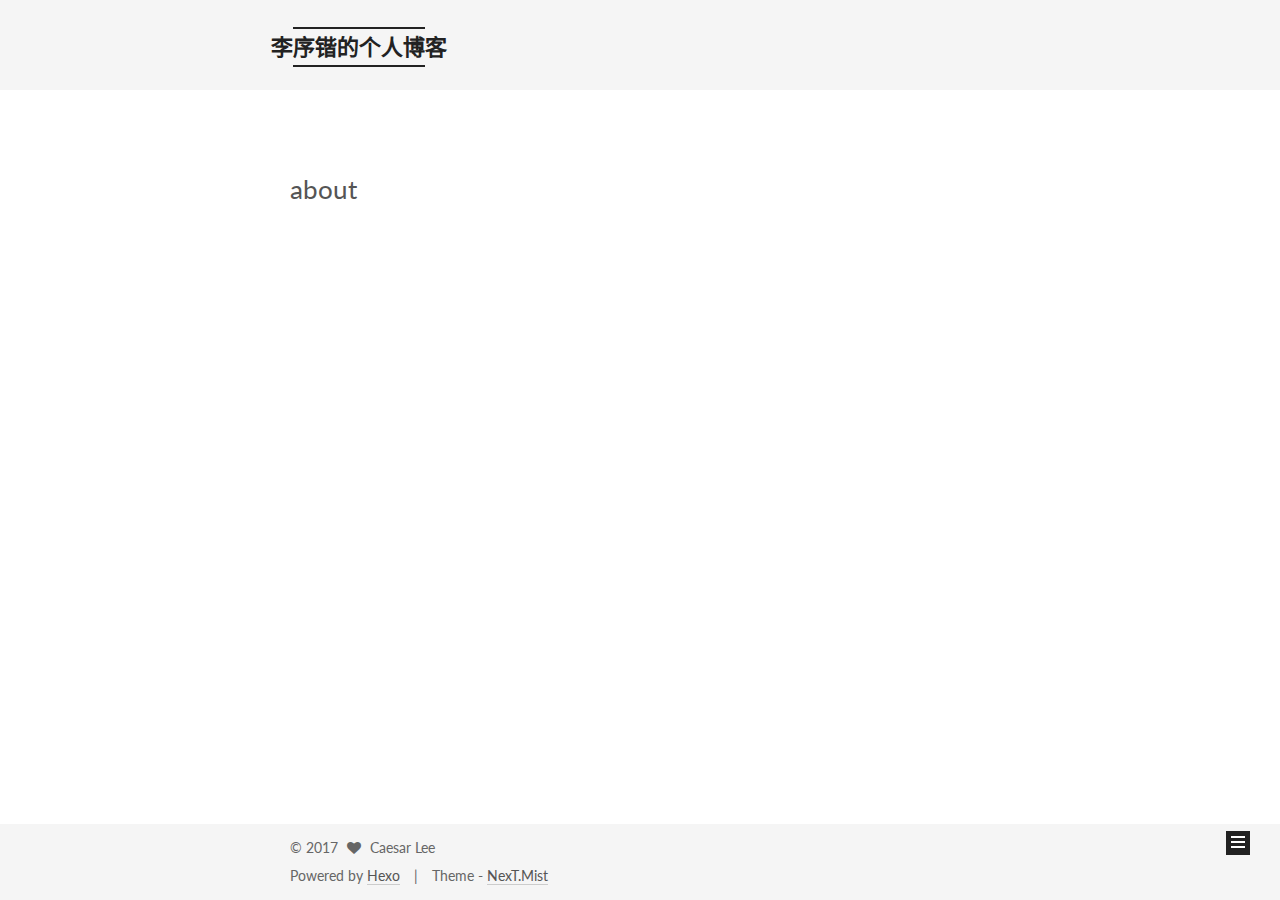
==== commit 3e73fc42: "Site updated: 2017-05-10 09:23:11" ====
--- a/about/index.html
+++ b/about/index.html
@@ -199,7 +199,7 @@
             
               <i class="menu-item-icon fa fa-fw fa-home"></i> <br />
             
-            Startseite
+            Home
           </a>
         </li>
       
@@ -209,7 +209,7 @@
             
               <i class="menu-item-icon fa fa-fw fa-archive"></i> <br />
             
-            Archiv
+            Archives
           </a>
         </li>
       
@@ -303,7 +303,7 @@
             <div class="site-state-item site-state-posts">
               <a href="/archives">
                 <span class="site-state-item-count">3</span>
-                <span class="site-state-item-name">Artikel</span>
+                <span class="site-state-item-name">posts</span>
               </a>
             </div>
           
@@ -357,7 +357,7 @@
 
 
 <div class="powered-by">
-  Erstellt mit  <a class="theme-link" href="https://hexo.io">Hexo</a>
+  Powered by <a class="theme-link" href="https://hexo.io">Hexo</a>
 </div>
 
 <div class="theme-info">
--- a/css/main.css
+++ b/css/main.css
@@ -1695,7 +1695,7 @@
   width: 4px;
   height: 4px;
   border-radius: 50%;
-  background: #ffbf3e;
+  background: #1c0009;
 }
 .links-of-blogroll {
   font-size: 13px;
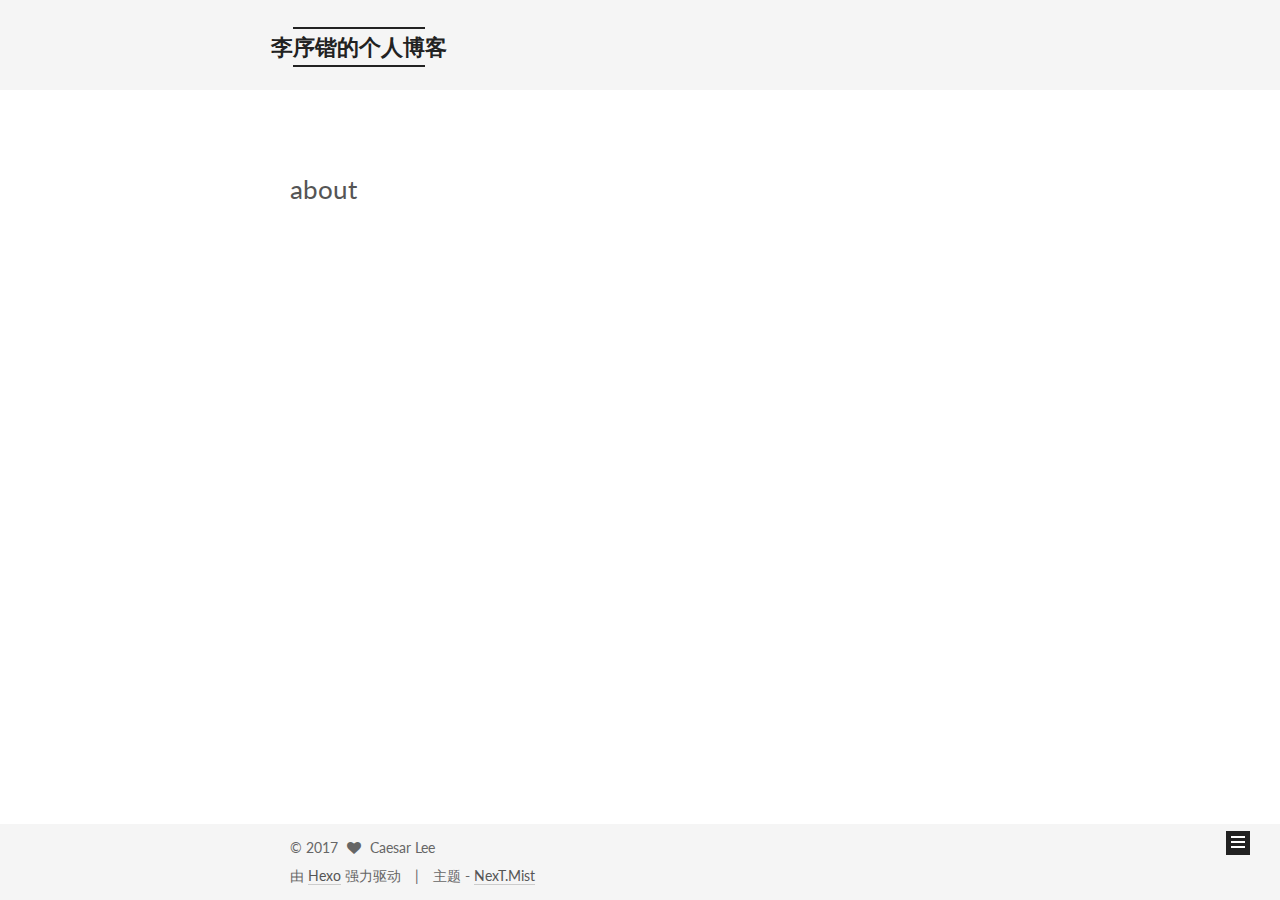
==== commit dbe3ad64: "Site updated: 2017-05-10 09:32:15" ====
--- a/about/index.html
+++ b/about/index.html
@@ -5,7 +5,7 @@
   
 
 
-<html class="theme-next mist use-motion" lang="zh-CN">
+<html class="theme-next mist use-motion" lang="zh-Hans">
 <head>
   <meta charset="UTF-8"/>
 <meta http-equiv="X-UA-Compatible" content="IE=edge" />
@@ -113,7 +113,7 @@
     motion: true,
     duoshuo: {
       userId: '0',
-      author: 'Author'
+      author: '博主'
     },
     algolia: {
       applicationID: '',
@@ -136,7 +136,7 @@
   <title>about | 李序锴的个人博客</title>
 </head>
 
-<body itemscope itemtype="http://schema.org/WebPage" lang="zh-CN">
+<body itemscope itemtype="http://schema.org/WebPage" lang="zh-Hans">
 
   
 
@@ -199,7 +199,7 @@
             
               <i class="menu-item-icon fa fa-fw fa-home"></i> <br />
             
-            Home
+            首页
           </a>
         </li>
       
@@ -209,7 +209,7 @@
             
               <i class="menu-item-icon fa fa-fw fa-archive"></i> <br />
             
-            Archives
+            归档
           </a>
         </li>
       
@@ -219,7 +219,7 @@
             
               <i class="menu-item-icon fa fa-fw fa-tags"></i> <br />
             
-            Tags
+            标签
           </a>
         </li>
       
@@ -303,7 +303,7 @@
             <div class="site-state-item site-state-posts">
               <a href="/archives">
                 <span class="site-state-item-count">3</span>
-                <span class="site-state-item-name">posts</span>
+                <span class="site-state-item-name">日志</span>
               </a>
             </div>
           
@@ -357,11 +357,11 @@
 
 
 <div class="powered-by">
-  Powered by <a class="theme-link" href="https://hexo.io">Hexo</a>
+  由 <a class="theme-link" href="https://hexo.io">Hexo</a> 强力驱动
 </div>
 
 <div class="theme-info">
-  Theme -
+  主题 -
   <a class="theme-link" href="https://github.com/iissnan/hexo-theme-next">
     NexT.Mist
   </a>
--- a/css/main.css
+++ b/css/main.css
@@ -1695,7 +1695,7 @@
   width: 4px;
   height: 4px;
   border-radius: 50%;
-  background: #1c0009;
+  background: #0977ff;
 }
 .links-of-blogroll {
   font-size: 13px;
